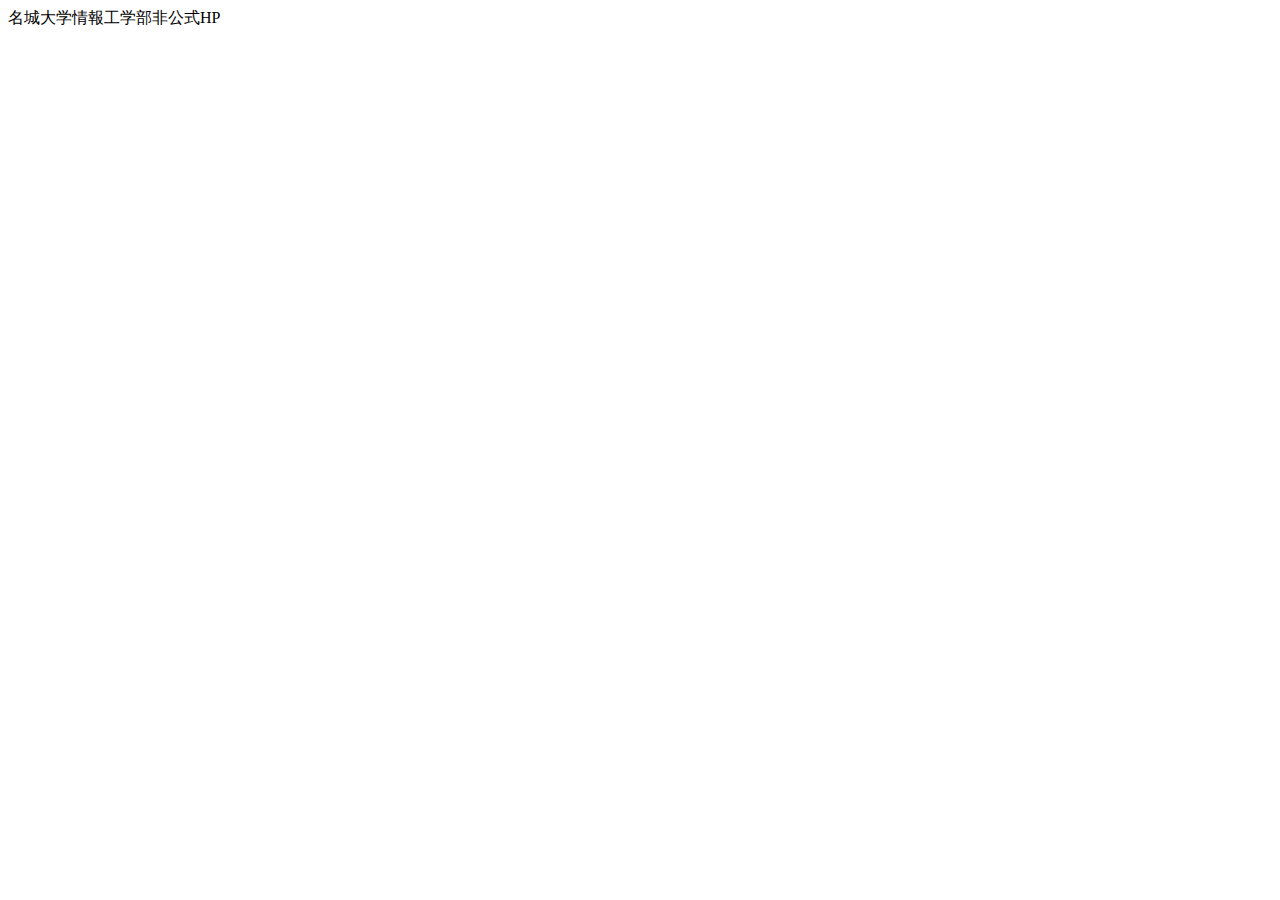
==== sample.html @ c887e861 "htmlファイルを追加" ====
<!DOCTYPE html>
<html>
    <head>
        <meta charset="UTF-8">
        <tltle> 名城大学情報工学部非公式HP</tltle>   
        <meta name="description"><content="ページの概要">    
        <meta name="viewport" content="width=device-width">
        <script src="js/toggle-menu.js"></script>
        <link rel="stylesheet" href="css/style.css">
    </head>
    <body>

    </body>
</html>
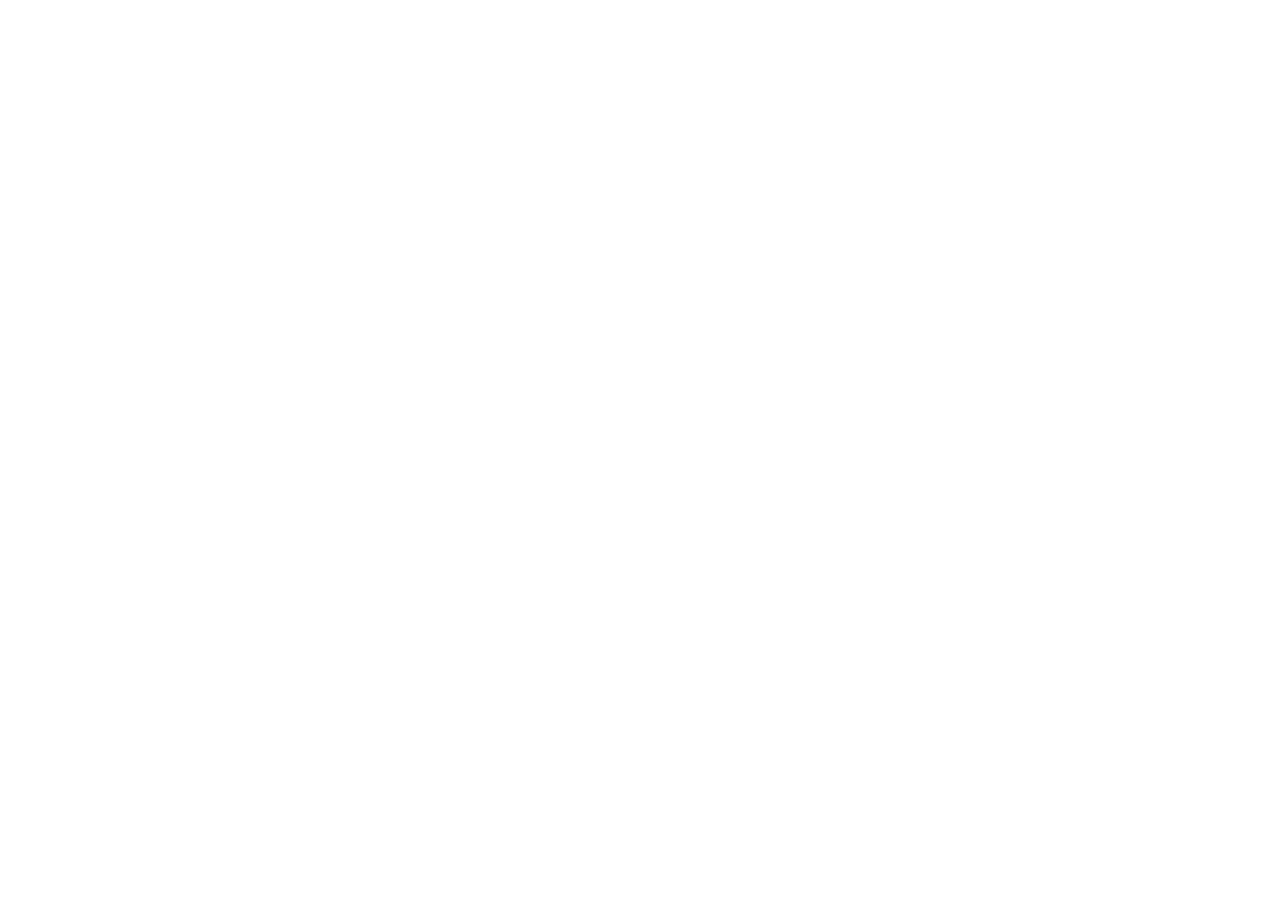
==== commit 85e30dcd: "tltleをtitleに修正" ====
--- a/sample.html
+++ b/sample.html
@@ -2,7 +2,7 @@
 <html>
     <head>
         <meta charset="UTF-8">
-        <tltle> 名城大学情報工学部非公式HP</tltle>   
+        <title> 名城大学情報工学部非公式HP</title> 
         <meta name="description"><content="ページの概要">    
         <meta name="viewport" content="width=device-width">
         <script src="js/toggle-menu.js"></script>
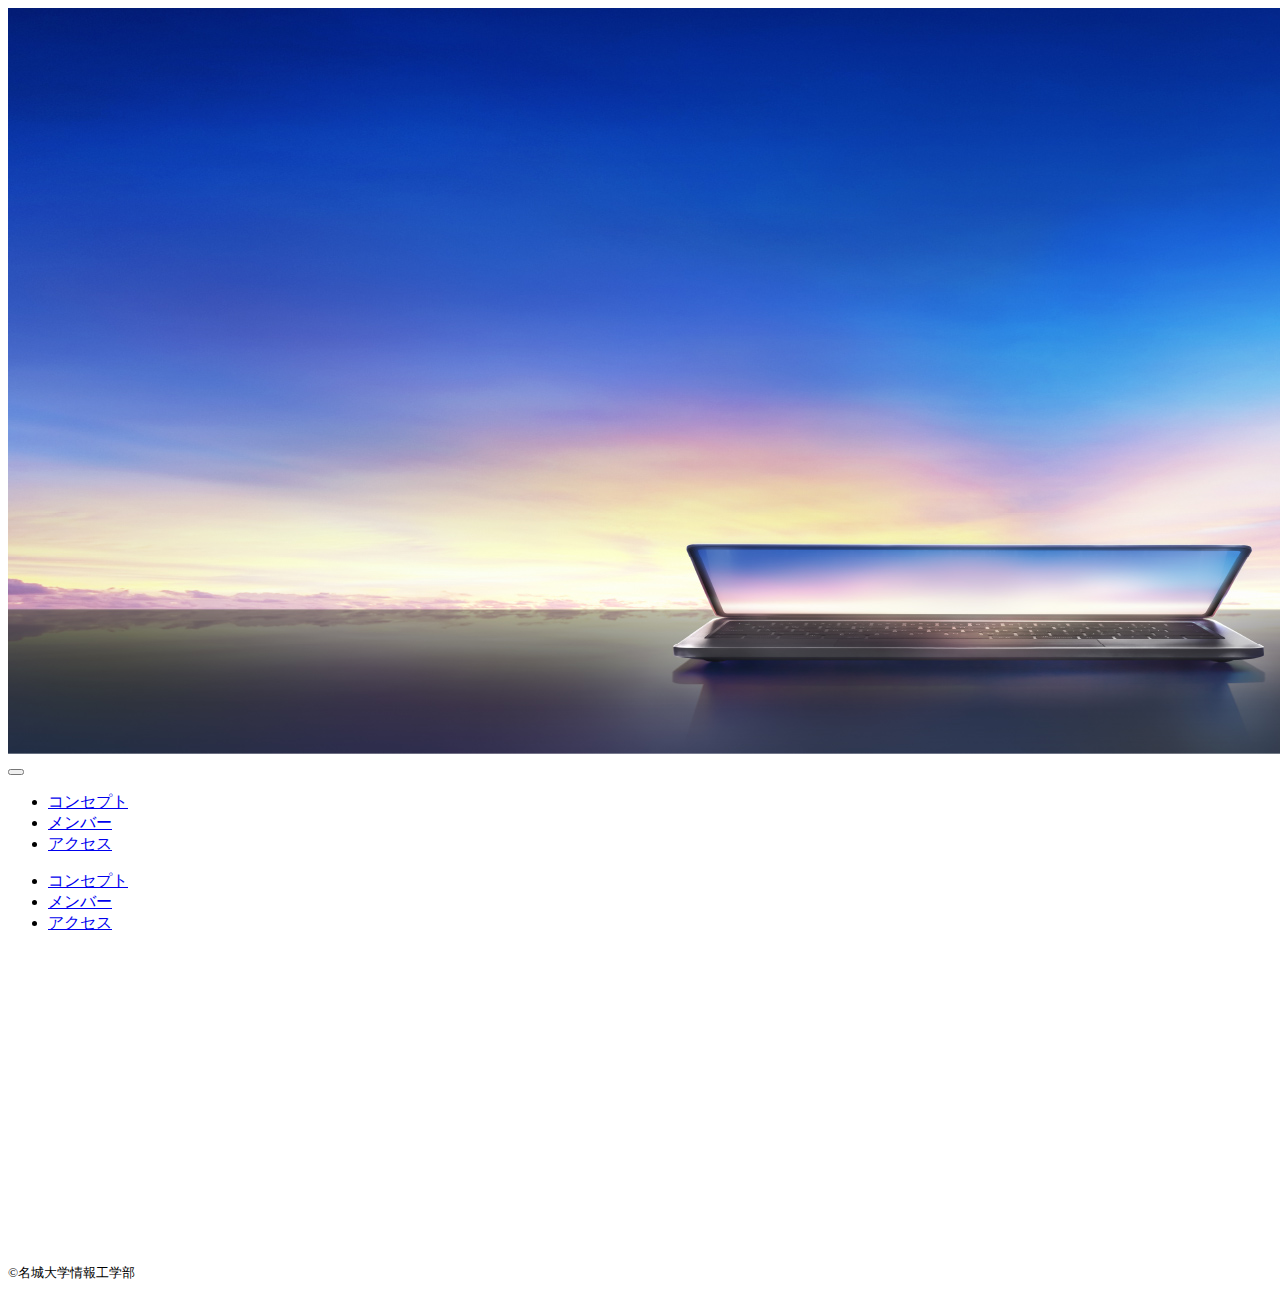
==== commit 0034cde0: "header,main,footerを追加" ====
--- a/sample.html
+++ b/sample.html
@@ -7,8 +7,48 @@
         <meta name="viewport" content="width=device-width">
         <script src="js/toggle-menu.js"></script>
         <link rel="stylesheet" href="css/style.css">
+        <link rel="preconnect" href="https://fonts.googleapis.com">
+
     </head>
     <body>
+        <!--header ここから-->
+        <header class="header">
+            <div class="header-inner">
+                <a class="header-logp"href="index.html">
+                    <img src="images/common/logo.png" alt="ロゴ">
+                </a>
+                <button class="toggle-menu-button"></button>
+                <div class="header-site-menu">
+                    <nav class="site-menu">
+                        <ul>
+                            <li><a href="concept.html">コンセプト</a></li>
+                            <li><a href="menber.html">メンバー</a></li>
+                            <li><a href="access.html">アクセス</a></li>
+                        </ul>
+                    </nav>
+                </div>
+            </div>
+        </header>
+        <!--header ここまで-->
+        <!--main ここから-->
+        <main class="main">
 
+        </main>
+        <!--main ここまで-->
+        <!--footer ここから-->
+        <footer class="footer">
+            <nav class="site-menu">
+                <ul>
+                    <li><a href="concept.html">コンセプト</a></li>
+                    <li><a href="members.html">メンバー</a></li>
+                    <li><a href="access.html">アクセス</a></li>
+                </ul>
+            </nav>
+            <a class="footer-logo" href="index.html">
+                <img src="images/common/logo_footer.png" alt="ロゴ">
+            </a>
+            <p class="copyright"><small>&copy;名城大学情報工学部</small></p>
+        </footer>
+        <!--footer ここまで-->
     </body>
 </html>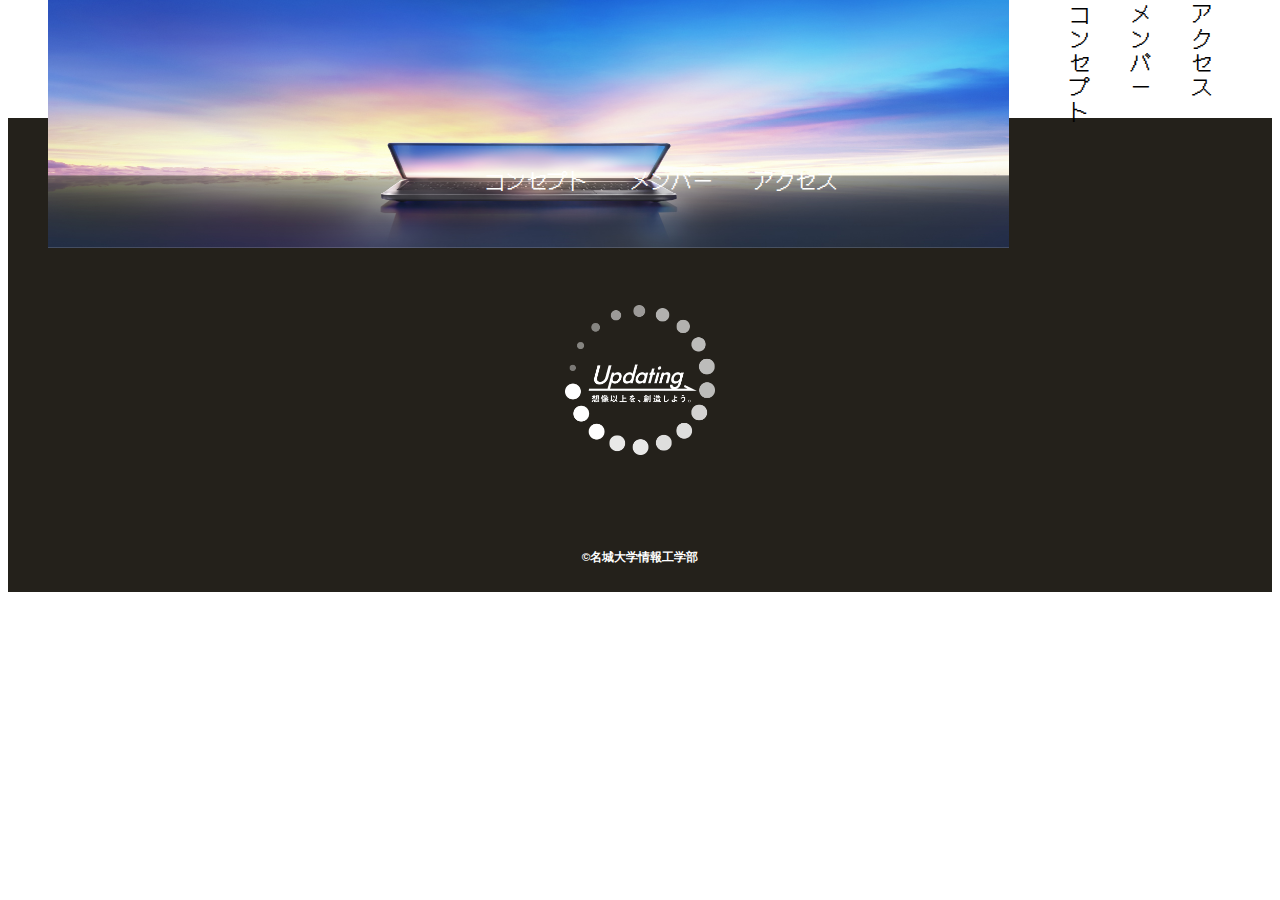
==== commit c3d1d17b: "cssの追加&フォントの変更" ====
--- a/sample.html
+++ b/sample.html
@@ -6,8 +6,11 @@
         <meta name="description"><content="ページの概要">    
         <meta name="viewport" content="width=device-width">
         <script src="js/toggle-menu.js"></script>
-        <link rel="stylesheet" href="css/style.css">
+
+        <link href="css/common.css" rel="stylesheet">
         <link rel="preconnect" href="https://fonts.googleapis.com">
+        <link rel="preconnect" href="https://fonts.gstatic.com" crossorigin>
+        <link href="https://fonts.googleapis.com/css2?family=DotGothic16&display=swap" rel="stylesheet">
 
     </head>
     <body>
--- a/css/common.css
+++ b/css/common.css
@@ -0,0 +1,89 @@
+@charset "utf-8";
+
+::before,
+::after {
+    padding: 0;
+    margin: 0;
+    box-sizing: border-box;
+}
+
+ul, ol {
+    list-style: none;
+}
+
+a {
+    color: inherit;
+    text-decoration: none;
+}
+
+body {
+    font-family: sans-serif;
+    font-size: 16pt;
+    color: #000000;
+    line-height: 1;
+    background-color: #ffffff;
+}
+
+img {
+    max-width: 100%;
+}
+
+.header-inner {
+    max-width: 1200px;
+    height: 110px;
+    margin-left: auto;
+    margin-right: auto;
+    padding-left: 40px;
+    padding-right: 40px;
+    display: flex;
+    justify-content: space-between;
+    align-items: center;
+}
+
+.toggle-menu-button {
+    display: none;
+}
+
+.header-logo {
+    display: block;
+    width: 170px;
+}
+
+.site-menu ul {
+    display: flex;
+}
+
+.site-menu ul li {
+    margin-left: 20px;
+    margin-right: 20px;
+}
+
+.site-menu ul li a {
+    font-family: 'Cherry Bomb One', cursive;
+}
+
+.site-menu ul li a {
+    font-family: 'DotGothic16', sans-serif;
+}
+
+.footer {
+    color: #ffffff;
+    background-color: #24211b;
+    padding-top: 30px;
+    padding-bottom: 15px;
+    display: flex;
+    flex-direction: column;
+    align-items: center;
+}
+
+.footer-logo {
+    display: block;
+    width: 150px;
+    margin-top: 90px;
+}
+
+.copyright {
+    font-size: 14px;
+    font-weight: bold;
+    margin-top: 90px;
+}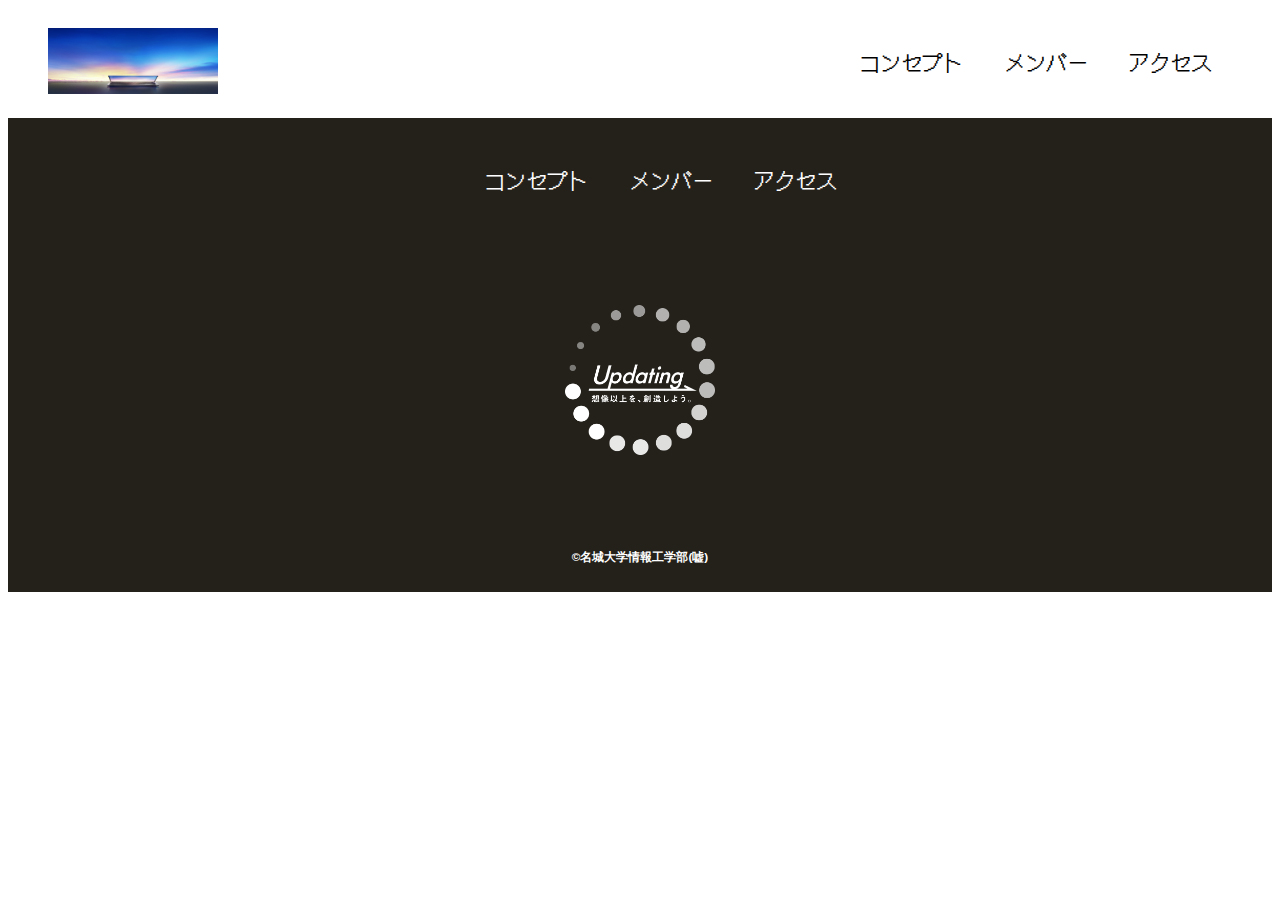
==== commit d4543fe6: "indexを追加" ====
--- a/sample.html
+++ b/sample.html
@@ -1,57 +1,48 @@
+
 <!DOCTYPE html>
-<html>
-    <head>
-        <meta charset="UTF-8">
-        <title> 名城大学情報工学部非公式HP</title> 
-        <meta name="description"><content="ページの概要">    
-        <meta name="viewport" content="width=device-width">
-        <script src="js/toggle-menu.js"></script>
-
-        <link href="css/common.css" rel="stylesheet">
-        <link rel="preconnect" href="https://fonts.googleapis.com">
-        <link rel="preconnect" href="https://fonts.gstatic.com" crossorigin>
-        <link href="https://fonts.googleapis.com/css2?family=DotGothic16&display=swap" rel="stylesheet">
-
-    </head>
-    <body>
-        <!--header ここから-->
-        <header class="header">
-            <div class="header-inner">
-                <a class="header-logp"href="index.html">
-                    <img src="images/common/logo.png" alt="ロゴ">
-                </a>
-                <button class="toggle-menu-button"></button>
-                <div class="header-site-menu">
+    <html>
+        <head>
+            <meta charset="UTF-8">
+            <title>名城大学情報工学部非公式HP</title>
+            <meta name="description" content="ページの概要">
+            <meta name="viewport" content="width=device-width">
+            <script src="js/toggle-menu.js"></script>
+            <link href="css/common.css" rel="stylesheet">
+            <link rel="preconnect" href="https://fonts.googleapis.com">
+            <link rel="preconnect" href="https://fonts.gstatic.com" crossorigin>
+            <link href="https://fonts.googleapis.com/css2?family=DotGothic16&display=swap" rel="stylesheet">
+            </head>
+            <body>
+                <header class="header">
+                    <div class="header-inner">
+                        <a class="header-logo" href="index.html">
+                            <img src="images/common/logo.png" alt="ロゴ">
+                        </a>
+                        <button class="toggle-menu-button"></button>
+                        <div class="header-site-menu">
+                            <nav class="site-menu">
+                                <ul>
+                                    <li><a href="concept.html">コンセプト</a></li>
+                                    <li><a href="members.html">メンバー</a></li>
+                                    <li><a href="access.html">アクセス</a></li>
+                                </ul>
+                            </nav>
+                        </div>
+                    </div>
+                </header>
+                <main class="main"></main>
+                <footer class="footer">
                     <nav class="site-menu">
                         <ul>
                             <li><a href="concept.html">コンセプト</a></li>
-                            <li><a href="menber.html">メンバー</a></li>
+                            <li><a href="members.html">メンバー</a></li>
                             <li><a href="access.html">アクセス</a></li>
                         </ul>
                     </nav>
-                </div>
-            </div>
-        </header>
-        <!--header ここまで-->
-        <!--main ここから-->
-        <main class="main">
-
-        </main>
-        <!--main ここまで-->
-        <!--footer ここから-->
-        <footer class="footer">
-            <nav class="site-menu">
-                <ul>
-                    <li><a href="concept.html">コンセプト</a></li>
-                    <li><a href="members.html">メンバー</a></li>
-                    <li><a href="access.html">アクセス</a></li>
-                </ul>
-            </nav>
-            <a class="footer-logo" href="index.html">
-                <img src="images/common/logo_footer.png" alt="ロゴ">
-            </a>
-            <p class="copyright"><small>&copy;名城大学情報工学部</small></p>
-        </footer>
-        <!--footer ここまで-->
-    </body>
-</html>+                    <a class="footer-logo" href="index.html">
+                        <img src="images/common/logo_footer.png" alt="ロゴ">
+                    </a>
+                    <p class="copyright"><small>&copy;名城大学情報工学部(嘘)</small></p>
+                </footer>
+            </body>
+        </html>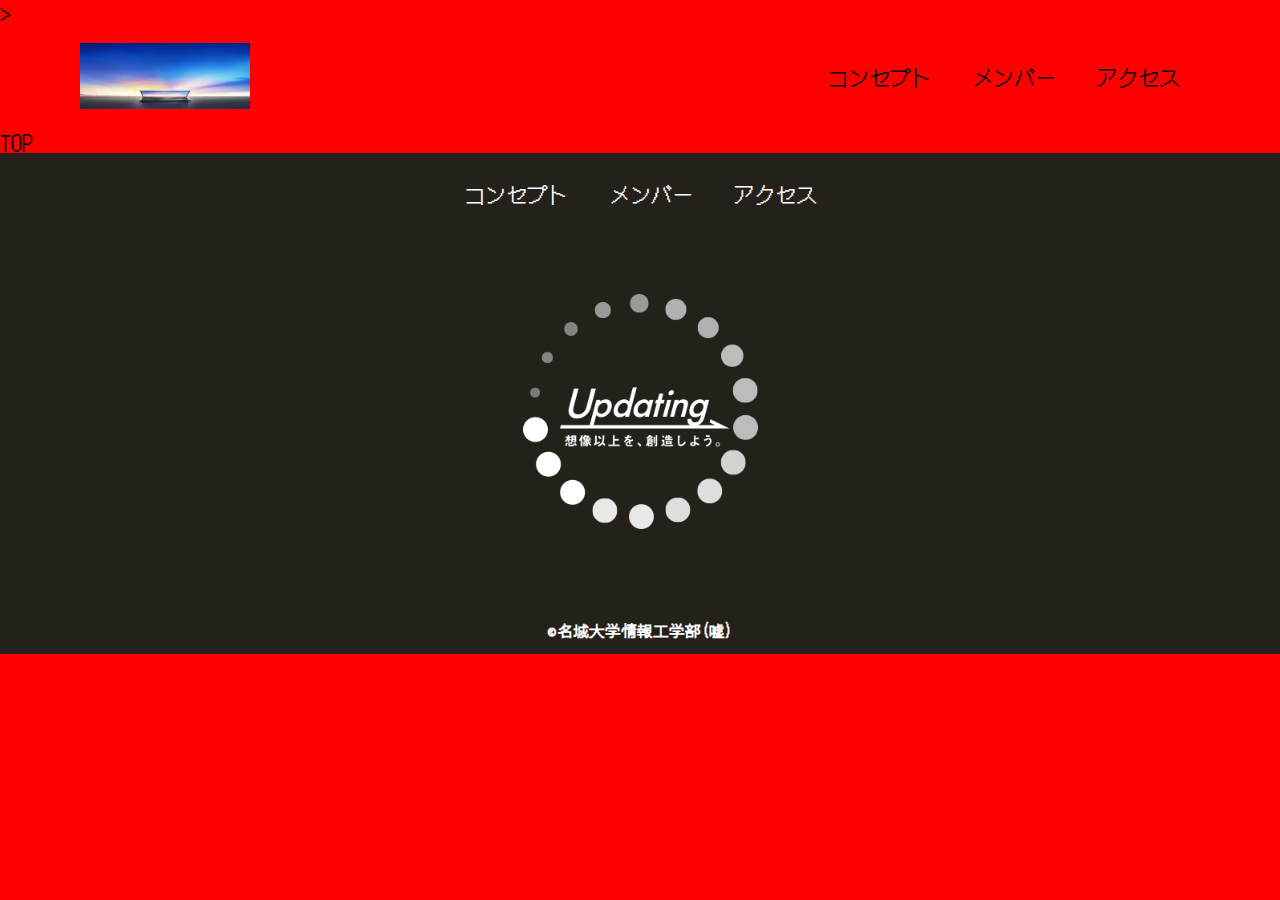
==== commit 81906018: "ハンバーガーを追加" ====
--- a/sample.html
+++ b/sample.html
@@ -6,7 +6,8 @@
             <title>名城大学情報工学部非公式HP</title>
             <meta name="description" content="ページの概要">
             <meta name="viewport" content="width=device-width">
-            <script src="js/toggle-menu.js"></script>
+            <script src="https://ajax.googleapis.com/ajax/libs/jquery/1.11.0/jquery.min.js"></script>>
+            <script src="js/script.js"></script>
             <link href="css/common.css" rel="stylesheet">
             <link rel="preconnect" href="https://fonts.googleapis.com">
             <link rel="preconnect" href="https://fonts.gstatic.com" crossorigin>
@@ -30,7 +31,13 @@
                         </div>
                     </div>
                 </header>
-                <main class="main"></main>
+                <main class="main">
+                    <nav class=“floating”>
+                        <ul>
+                            <li><a href=“#”>TOP</a></li>
+                        </ul>
+                    </nav>
+                </main>
                 <footer class="footer">
                     <nav class="site-menu">
                         <ul>
--- a/css/common.css
+++ b/css/common.css
@@ -1,5 +1,51 @@
-@charset "utf-8";
-
+    @charset "utf-8";
+nav.floating {
+    position: absolute;
+    top: 100px;
+    left: 50px;
+    background-color: #f2ff00;
+    border-radius: 10px;
+}
+.first-view {
+    height: calc(100vh - 110px);
+    background-image: url(../images/index/bg_main.jpg);
+    background-repeat: no-repeat;
+    background-position: center center;
+    background-size: cover;
+    display: flex;
+    align-items: center;
+}
+
+.first-view-text {
+    width: 100%;
+    max-width: 1200px;
+    margin-left: auto;
+    margin-right: auto;
+    padding-left: 40px;
+    padding-right: 80px;
+    color: #ff0000;
+    font-weight: bold;
+    text-shadow: 1px 1px 10px #5D116E;
+
+}
+
+.first-view-text h1 {
+    font-family:  'DotGothic16', sans-serif;;
+    font-size: 56px;
+    line-height: 72px;
+}
+
+.first-view-text p {
+    font-size: 18px;
+    margin-top: 20px;
+}
+
+.lead {
+    max-width: 1200px;
+    margin: 60px auto;
+}
+
+*,
 ::before,
 ::after {
     padding: 0;
@@ -8,6 +54,7 @@
 }
 
 ul, ol {
+    font-family:'DotGothic16', sans-serif;
     list-style: none;
 }
 
@@ -17,11 +64,12 @@
 }
 
 body {
-    font-family: sans-serif;
+    font-family:'DotGothic16', sans-serif, sans-serif;;
+    ;
     font-size: 16pt;
     color: #000000;
     line-height: 1;
-    background-color: #ffffff;
+    background-color: #ff0000;
 }
 
 img {
@@ -59,16 +107,86 @@
 }
 
 .site-menu ul li a {
-    font-family: 'Cherry Bomb One', cursive;
-}
-
-.site-menu ul li a {
-    font-family: 'DotGothic16', sans-serif;
+    font-family: 'DotGothic16', sans-serif, sans-serif;;
+}
+@media (max-width: 800px) {
+    .toggle-menu-button
+    {
+        display: block;
+        width: 44px;
+        height: 34px;
+        background-image: url(../images/common/icon-menu.png);
+        background-size: 50%;
+        background-position: center;
+        background-repeat: no-repeat;
+        background-color: transparent;
+        border: none;
+        border-radius: 0;
+        outline: none;
+    }
+    .header-site-menu {
+        position: absolute;
+        top: 100%;
+        left: 0;
+        right: 0;
+        color: #FFFFFF;
+        background-color: #736E62;
+        padding-top: 30px;
+        padding-bottom: 50px;
+        display: none;
+    }
+    .header-site-menu.is-show {
+        display: block;
+    }
+
+    .site-menu ul {
+        display: block;
+        text-align: center;
+    }
+
+    .site-menu li {
+        margin-top: 20px;
+
+    }
+
+    .header {
+        position: fixed;
+        top: 0;
+        left: 0;
+        right: 0;
+        background-color: #FFFFFF;
+        height: 50px;
+        z-index: 10;
+        box-shadow: 0 3px 6px rgba(0, 0, 0, 0.1);
+    }
+
+    .header-inner {
+        padding-left: 20px;
+        padding-right: 20px;
+        height: 100%;
+        position: relative;
+    }
+
+    .header-logo {
+        width: 100px;
+    }
+
+    .main {
+        padding-top: 50px;
+    }
+
+    .footer-logo {
+        margin-top: 60px;
+    }
+
+    .copyright {
+        margin-top: 50px;
+    }
 }
 
 .footer {
-    color: #ffffff;
-    background-color: #24211b;
+    color: #FFFFFF;
+    background-color: #24211B;
     padding-top: 30px;
     padding-bottom: 15px;
     display: flex;
@@ -78,12 +196,13 @@
 
 .footer-logo {
     display: block;
-    width: 150px;
+    width: 235px;
     margin-top: 90px;
 }
 
 .copyright {
-    font-size: 14px;
+    font-size: 14pt;
     font-weight: bold;
     margin-top: 90px;
-}+}
+
